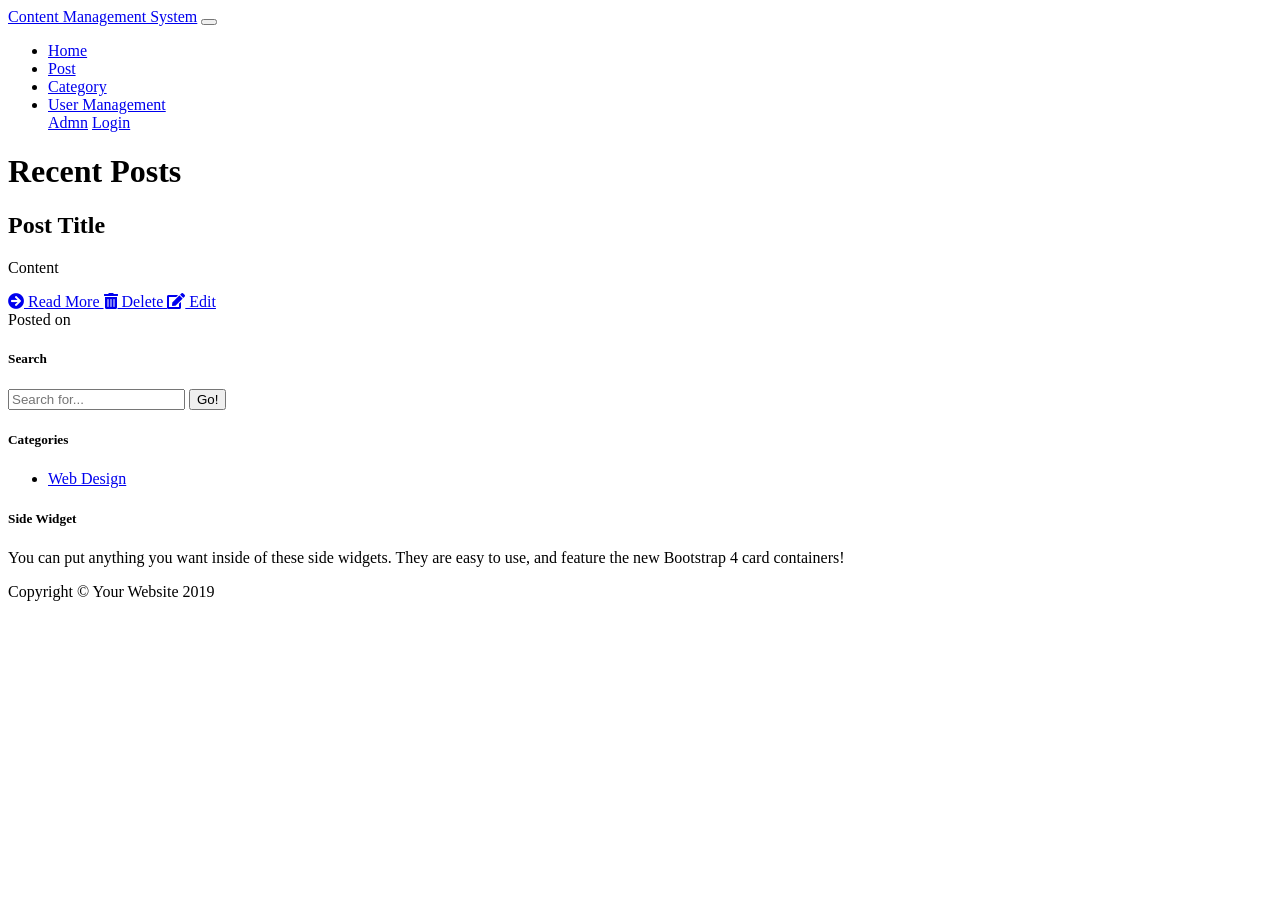
==== blog/src/main/resources/templates/index.html @ ebfe85ed "Updated some features" ====
<!DOCTYPE html>
<html lang="en"
            xmlns="http://www.w3.org/1999/xhtml"
      xmlns:th="http://www.thymeleaf.org"
      xmlns:sec="http://www.thymeleaf.org/extras/spring-security">

<head>

  <meta charset="utf-8">
  <meta name="viewport" content="width=device-width, initial-scale=1, shrink-to-fit=no">
  <meta name="description" content="">
  <meta name="author" content="">

  <title>Content Management System</title>

  <!-- Bootstrap core CSS -->
  <link href="vendor/bootstrap/css/bootstrap.min.css" rel="stylesheet">

  <!-- Custom styles for this template -->
  <link href="css/blog-home.css" rel="stylesheet">
      <link rel="stylesheet" href="https://use.fontawesome.com/releases/v5.0.13/css/all.css" integrity="sha384-DNOHZ68U8hZfKXOrtjWvjxusGo9WQnrNx2sqG0tfsghAvtVlRW3tvkXWZh58N9jp" crossorigin="anonymous">

</head>

<body>

  <!-- Navigation -->
  <nav class="navbar navbar-expand-lg navbar-dark bg-dark fixed-top">
    <div class="container">
      <a class="navbar-brand" href="index">Content Management System</a>
      <button class="navbar-toggler" type="button" data-toggle="collapse" data-target="#navbarResponsive" aria-controls="navbarResponsive" aria-expanded="false" aria-label="Toggle navigation">
        <span class="navbar-toggler-icon"></span>
      </button>
      <div class="collapse navbar-collapse" id="navbarResponsive">
        <ul class="navbar-nav ml-auto">
          <li class="nav-item active">
            <a class="nav-link" href="index">Home
              <span class="sr-only">(current)</span>
            </a>
          </li>
         
          <li class="nav-item">
            <a sec:authorize="hasAnyRole('ROLE_ADMIN','ROLE_USER')" class="nav-link" href="post">Post</a>
          </li>
            <li class="nav-item">
            <a sec:authorize="hasAnyRole('ROLE_ADMIN','ROLE_USER')" class="nav-link" href="category">Category</a>
          </li>
             <li class="nav-item dropdown">
        <a  sec:authorize="hasAnyRole('ROLE_ADMIN','ROLE_USER')"class="nav-link dropdown-toggle" href="#" id="navbarDropdownMenuLink" role="button" data-toggle="dropdown" aria-haspopup="true" aria-expanded="false">
          User Management
        </a>
        <div class="dropdown-menu" aria-labelledby="navbarDropdownMenuLink">
          <a sec:authorize="hasRole('ROLE_ADMIN')" class="dropdown-item" href="admin">Admn</a>
          <a class="dropdown-item" href="login">Login</a>
         
        </div>
      </li>
           
            
        </ul>
      </div>
    </div>
  </nav>

  <!-- Page Content -->
  <div class="container">

    <div class="row">

      <!-- Blog Entries Column -->
      <div class="col-md-8">

        <h1 class="my-4">Recent Posts
          <small></small>
        </h1>

        <!-- Blog Post -->
        <div class="card mb-4" th:each="post : ${post}">
          <!--<img class="card-img-top" src="http://placehold.it/750x300" alt="Card image cap">-->
          <div class="card-body">
            <h2 class="card-title"  th:text="${post.title}">Post Title</h2>
            <p class="card-text" th:utext="${#strings.abbreviate(post.content,200)}">Content</p>
             <!--${#strings.substring(text,0,99)}-->   

            <a href="#" th:href="@{/showPost(id=${post.postid})}" class="btn btn-primary" ><i class="fas fa-arrow-circle-right"></i> Read More </a>
            <a href="#" th:href="@{/deletePost(id=${post.postid})}" class="btn btn-danger " sec:authorize="hasRole('ROLE_ADMIN')"><i class="fas fa-trash-alt"></i> Delete </a>
            <a href="#" th:href="@{/updatePost(id=${post.postid})}" class="btn btn-info" sec:authorize="hasRole('ROLE_ADMIN')"><i class="fas fa-edit"></i> Edit </a>
          </div>
          <div class="card-footer text-muted">Posted on<span th:text="${#temporals.format(post.postdate, 'dd-MMM-yyyy')}"></span>
            
          </div>
        </div>




      </div>

      <!-- Sidebar Widgets Column -->
      <div class="col-md-4">

        <!-- Search Widget -->
        <form action="postsBySearch" method="GET">
        <div class="card my-4">
          <h5 class="card-header">Search</h5>
          <div class="card-body">
            <div class="input-group">
                <input type="text" name="hashtag" id="hashtag"class="form-control" placeholder="Search for...">
              <span class="input-group-btn">
                <button class="btn btn-secondary" type="submit" >Go!</button>
              </span>
            </div>
          </div>
        </div>
        </form>

        <!-- Categories Widget -->
        <div class="card my-4">
          <h5 class="card-header">Categories</h5>
          <div class="card-body">
            <div class="row">
              <div class="col-lg-6">
                <ul class="list-unstyled mb-0" th:each="category : ${category}">
                  <li>
                    <a href="#" th:href="@{/postsByCategory(id=${category.categoryid})}" th:text="${category.name}">Web Design</a>
                  </li>
                </ul>
              </div>
            </div>
          </div>
        </div>

        <!-- Side Widget -->
        <div class="card my-4">
          <h5 class="card-header">Side Widget</h5>
          <div class="card-body">
            You can put anything you want inside of these side widgets. They are easy to use, and feature the new Bootstrap 4 card containers!
          </div>
        </div>

      </div>

    </div>
    <!-- /.row -->

  </div>
  <!-- /.container -->

  <!-- Footer -->
  <footer class="py-5 bg-dark">
    <div class="container">
      <p class="m-0 text-center text-white">Copyright &copy; Your Website 2019</p>
    </div>
    <!-- /.container -->
  </footer>

  <!-- Bootstrap core JavaScript -->
  <script src="vendor/jquery/jquery.min.js"></script>
  <script src="vendor/bootstrap/js/bootstrap.bundle.min.js"></script>

</body>

</html>
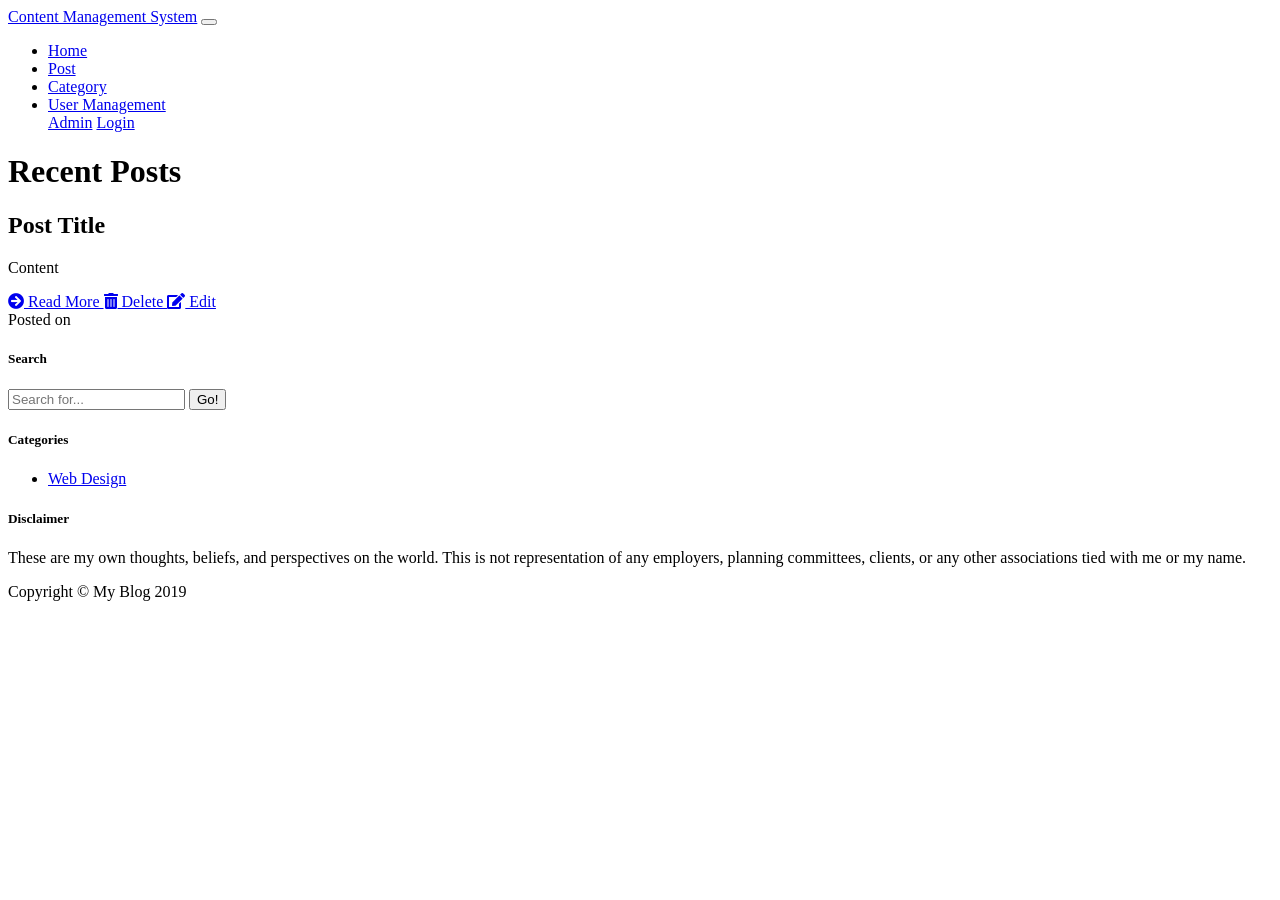
==== commit 78142da2: "added disclaimer content and fixed minor typos" ====
--- a/blog/src/main/resources/templates/index.html
+++ b/blog/src/main/resources/templates/index.html
@@ -50,7 +50,7 @@
           User Management
         </a>
         <div class="dropdown-menu" aria-labelledby="navbarDropdownMenuLink">
-          <a sec:authorize="hasRole('ROLE_ADMIN')" class="dropdown-item" href="admin">Admn</a>
+          <a sec:authorize="hasRole('ROLE_ADMIN')" class="dropdown-item" href="admin">Admin</a>
           <a class="dropdown-item" href="login">Login</a>
          
         </div>
@@ -86,7 +86,7 @@
             <a href="#" th:href="@{/deletePost(id=${post.postid})}" class="btn btn-danger " sec:authorize="hasRole('ROLE_ADMIN')"><i class="fas fa-trash-alt"></i> Delete </a>
             <a href="#" th:href="@{/updatePost(id=${post.postid})}" class="btn btn-info" sec:authorize="hasRole('ROLE_ADMIN')"><i class="fas fa-edit"></i> Edit </a>
           </div>
-          <div class="card-footer text-muted">Posted on<span th:text="${#temporals.format(post.postdate, 'dd-MMM-yyyy')}"></span>
+          <div class="card-footer text-muted">Posted on <span th:text="${#temporals.format(post.postdate, 'dd-MMM-yyyy')}"></span>
             
           </div>
         </div>
@@ -132,9 +132,10 @@
 
         <!-- Side Widget -->
         <div class="card my-4">
-          <h5 class="card-header">Side Widget</h5>
+          <h5 class="card-header">Disclaimer</h5>
           <div class="card-body">
-            You can put anything you want inside of these side widgets. They are easy to use, and feature the new Bootstrap 4 card containers!
+              These are my own thoughts, beliefs, and perspectives on the world.
+              This is not representation of any employers, planning committees, clients, or any other associations tied with me or my name.
           </div>
         </div>
 
@@ -149,7 +150,7 @@
   <!-- Footer -->
   <footer class="py-5 bg-dark">
     <div class="container">
-      <p class="m-0 text-center text-white">Copyright &copy; Your Website 2019</p>
+      <p class="m-0 text-center text-white">Copyright &copy; My Blog 2019</p>
     </div>
     <!-- /.container -->
   </footer>
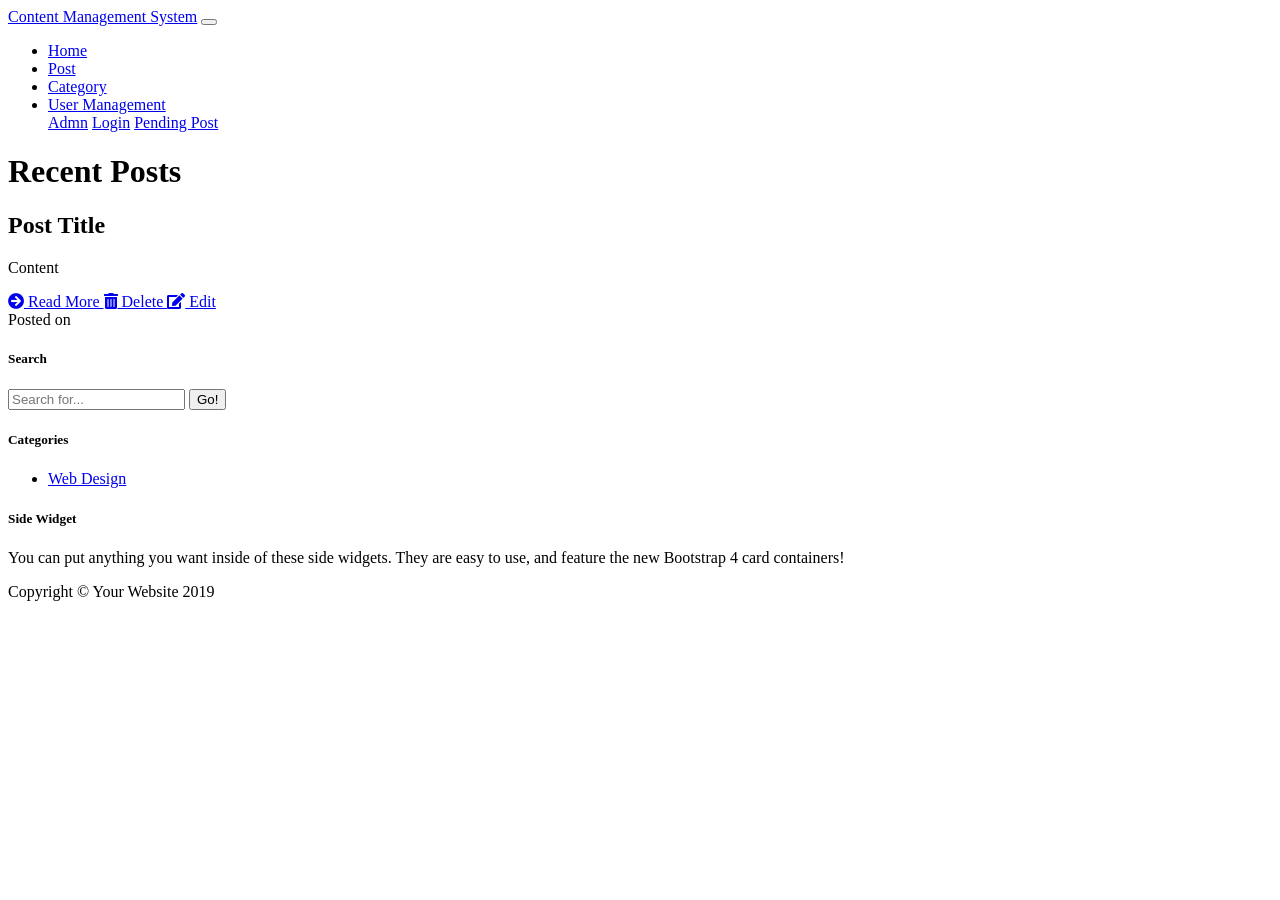
==== commit ee9f3ada: "added approve post" ====
--- a/blog/src/main/resources/templates/index.html
+++ b/blog/src/main/resources/templates/index.html
@@ -50,8 +50,9 @@
           User Management
         </a>
         <div class="dropdown-menu" aria-labelledby="navbarDropdownMenuLink">
-          <a sec:authorize="hasRole('ROLE_ADMIN')" class="dropdown-item" href="admin">Admin</a>
+          <a sec:authorize="hasRole('ROLE_ADMIN')" class="dropdown-item" href="admin">Admn</a>
           <a class="dropdown-item" href="login">Login</a>
+             <a class="dropdown-item" href="pendingPost">Pending Post</a>
          
         </div>
       </li>
@@ -86,7 +87,7 @@
             <a href="#" th:href="@{/deletePost(id=${post.postid})}" class="btn btn-danger " sec:authorize="hasRole('ROLE_ADMIN')"><i class="fas fa-trash-alt"></i> Delete </a>
             <a href="#" th:href="@{/updatePost(id=${post.postid})}" class="btn btn-info" sec:authorize="hasRole('ROLE_ADMIN')"><i class="fas fa-edit"></i> Edit </a>
           </div>
-          <div class="card-footer text-muted">Posted on <span th:text="${#temporals.format(post.postdate, 'dd-MMM-yyyy')}"></span>
+          <div class="card-footer text-muted">Posted on<span th:text="${#temporals.format(post.postdate, 'dd-MMM-yyyy')}"></span>
             
           </div>
         </div>
@@ -132,10 +133,9 @@
 
         <!-- Side Widget -->
         <div class="card my-4">
-          <h5 class="card-header">Disclaimer</h5>
+          <h5 class="card-header">Side Widget</h5>
           <div class="card-body">
-              These are my own thoughts, beliefs, and perspectives on the world.
-              This is not representation of any employers, planning committees, clients, or any other associations tied with me or my name.
+            You can put anything you want inside of these side widgets. They are easy to use, and feature the new Bootstrap 4 card containers!
           </div>
         </div>
 
@@ -150,7 +150,7 @@
   <!-- Footer -->
   <footer class="py-5 bg-dark">
     <div class="container">
-      <p class="m-0 text-center text-white">Copyright &copy; My Blog 2019</p>
+      <p class="m-0 text-center text-white">Copyright &copy; Your Website 2019</p>
     </div>
     <!-- /.container -->
   </footer>
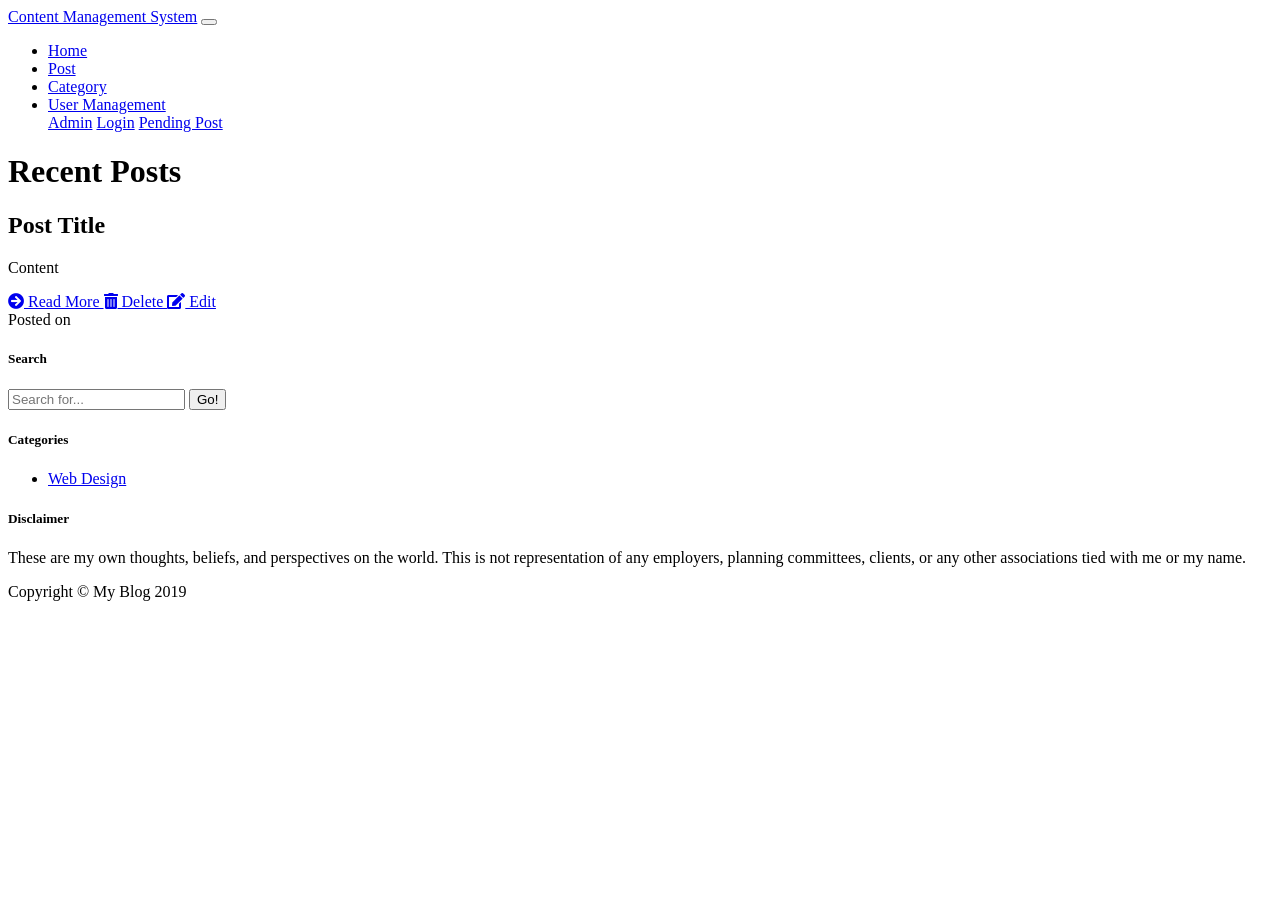
==== commit 925961ab: "Merge branch 'master' of https://github.com/husseinsiad/SWGgroupproject" ====
--- a/blog/src/main/resources/templates/index.html
+++ b/blog/src/main/resources/templates/index.html
@@ -50,7 +50,7 @@
           User Management
         </a>
         <div class="dropdown-menu" aria-labelledby="navbarDropdownMenuLink">
-          <a sec:authorize="hasRole('ROLE_ADMIN')" class="dropdown-item" href="admin">Admn</a>
+          <a sec:authorize="hasRole('ROLE_ADMIN')" class="dropdown-item" href="admin">Admin</a>
           <a class="dropdown-item" href="login">Login</a>
              <a class="dropdown-item" href="pendingPost">Pending Post</a>
          
@@ -87,7 +87,7 @@
             <a href="#" th:href="@{/deletePost(id=${post.postid})}" class="btn btn-danger " sec:authorize="hasRole('ROLE_ADMIN')"><i class="fas fa-trash-alt"></i> Delete </a>
             <a href="#" th:href="@{/updatePost(id=${post.postid})}" class="btn btn-info" sec:authorize="hasRole('ROLE_ADMIN')"><i class="fas fa-edit"></i> Edit </a>
           </div>
-          <div class="card-footer text-muted">Posted on<span th:text="${#temporals.format(post.postdate, 'dd-MMM-yyyy')}"></span>
+          <div class="card-footer text-muted">Posted on <span th:text="${#temporals.format(post.postdate, 'dd-MMM-yyyy')}"></span>
             
           </div>
         </div>
@@ -133,9 +133,10 @@
 
         <!-- Side Widget -->
         <div class="card my-4">
-          <h5 class="card-header">Side Widget</h5>
+          <h5 class="card-header">Disclaimer</h5>
           <div class="card-body">
-            You can put anything you want inside of these side widgets. They are easy to use, and feature the new Bootstrap 4 card containers!
+              These are my own thoughts, beliefs, and perspectives on the world.
+              This is not representation of any employers, planning committees, clients, or any other associations tied with me or my name.
           </div>
         </div>
 
@@ -150,7 +151,7 @@
   <!-- Footer -->
   <footer class="py-5 bg-dark">
     <div class="container">
-      <p class="m-0 text-center text-white">Copyright &copy; Your Website 2019</p>
+      <p class="m-0 text-center text-white">Copyright &copy; My Blog 2019</p>
     </div>
     <!-- /.container -->
   </footer>
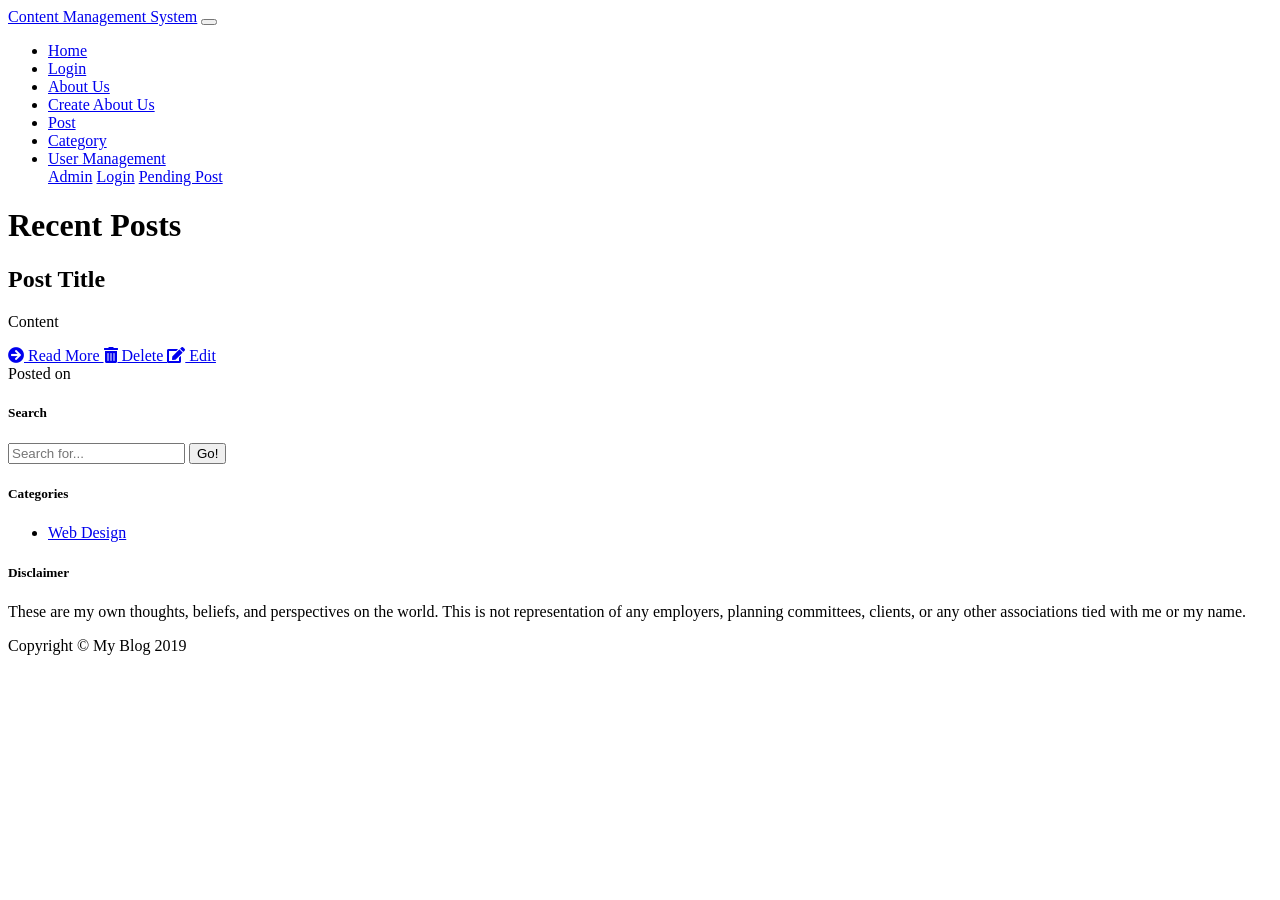
==== commit 0bf5649c: "fixed security config for about us" ====
--- a/blog/src/main/resources/templates/index.html
+++ b/blog/src/main/resources/templates/index.html
@@ -38,8 +38,17 @@
               <span class="sr-only">(current)</span>
             </a>
           </li>
+           <li class="nav-item">
+            <a class="nav-link" href="login">Login</a>
+          </li>
          
           <li class="nav-item">
+            <a class="nav-link" href="ShowAboutUs">About Us</a>
+          </li>
+             <li class="nav-item">
+            <a sec:authorize="hasAnyRole('ROLE_ADMIN','ROLE_USER')" class="nav-link" href="AboutUs">Create About Us</a>
+          </li>
+           <li class="nav-item">
             <a sec:authorize="hasAnyRole('ROLE_ADMIN','ROLE_USER')" class="nav-link" href="post">Post</a>
           </li>
             <li class="nav-item">
@@ -52,12 +61,10 @@
         <div class="dropdown-menu" aria-labelledby="navbarDropdownMenuLink">
           <a sec:authorize="hasRole('ROLE_ADMIN')" class="dropdown-item" href="admin">Admin</a>
           <a class="dropdown-item" href="login">Login</a>
-             <a class="dropdown-item" href="pendingPost">Pending Post</a>
+             <a sec:authorize="hasRole('ROLE_ADMIN')" class="dropdown-item" href="pendingPost">Pending Post</a>
          
         </div>
-      </li>
-           
-            
+      </li>   
         </ul>
       </div>
     </div>
@@ -92,10 +99,8 @@
           </div>
         </div>
 
-
-
-
       </div>
+        
 
       <!-- Sidebar Widgets Column -->
       <div class="col-md-4">
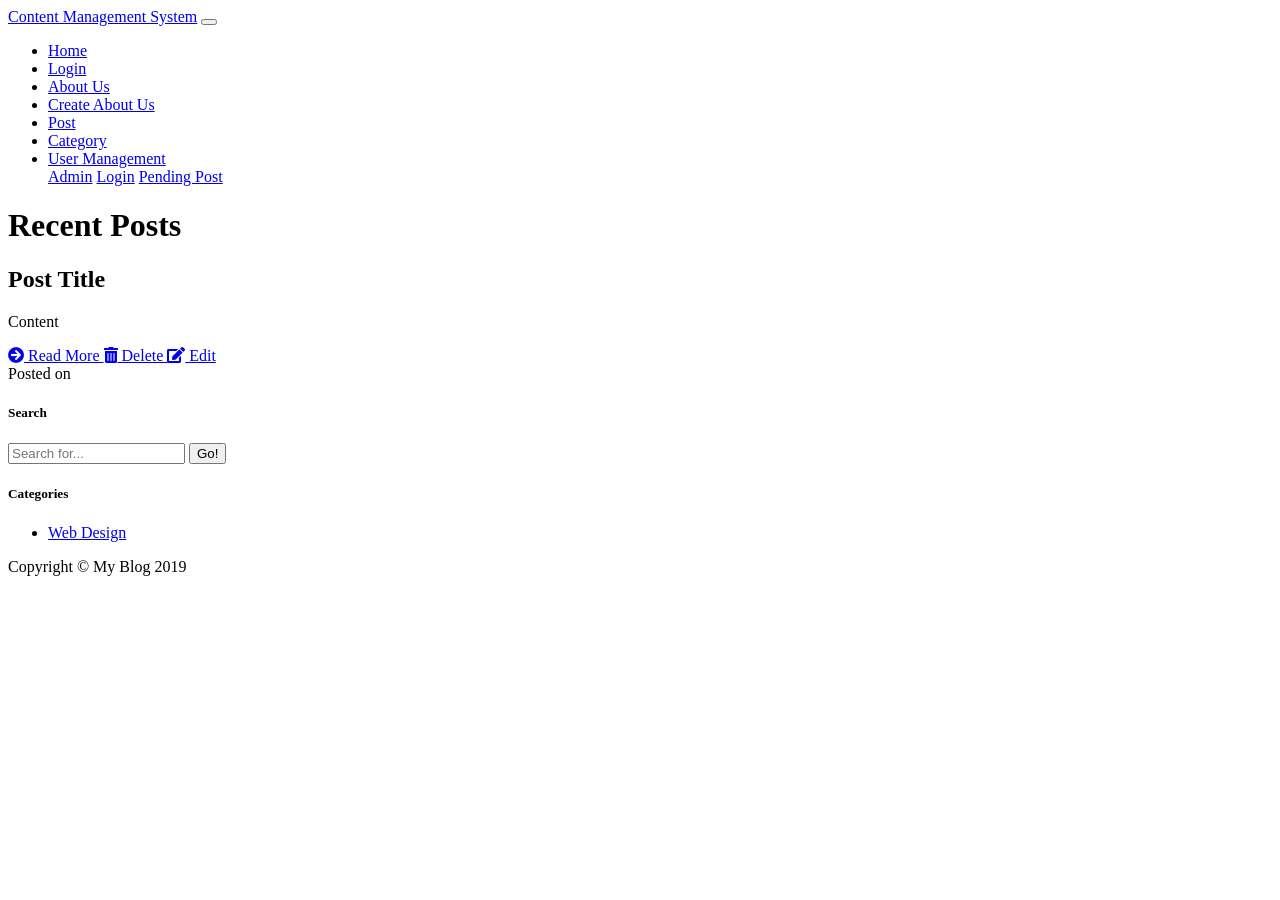
==== commit 6155938b: "Latest version" ====
--- a/blog/src/main/resources/templates/index.html
+++ b/blog/src/main/resources/templates/index.html
@@ -137,13 +137,7 @@
         </div>
 
         <!-- Side Widget -->
-        <div class="card my-4">
-          <h5 class="card-header">Disclaimer</h5>
-          <div class="card-body">
-              These are my own thoughts, beliefs, and perspectives on the world.
-              This is not representation of any employers, planning committees, clients, or any other associations tied with me or my name.
-          </div>
-        </div>
+        
 
       </div>
 
